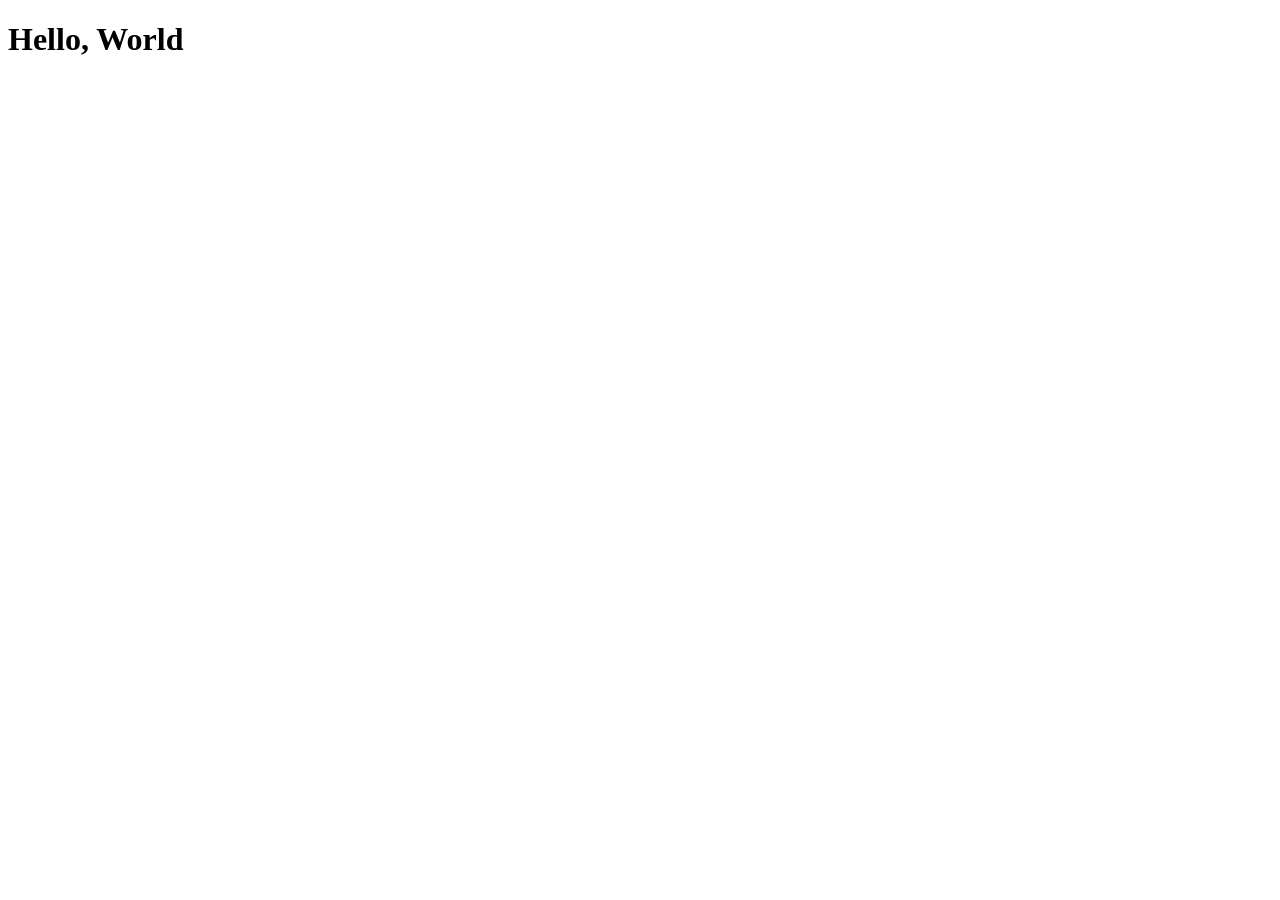
==== index.html @ 8e322e8a "Add initial HTML structure for HelloWorld page" ====
<!DOCTYPE html>
<html lang="ko">
<head>
    <meta charset="UTF-8">
    <meta name="viewport" content="width=device-width, initial-scale=1.0">
    <title>HelloWorld</title>
</head>
<body>
    <h1>Hello, World</h1>
</body>
</html>
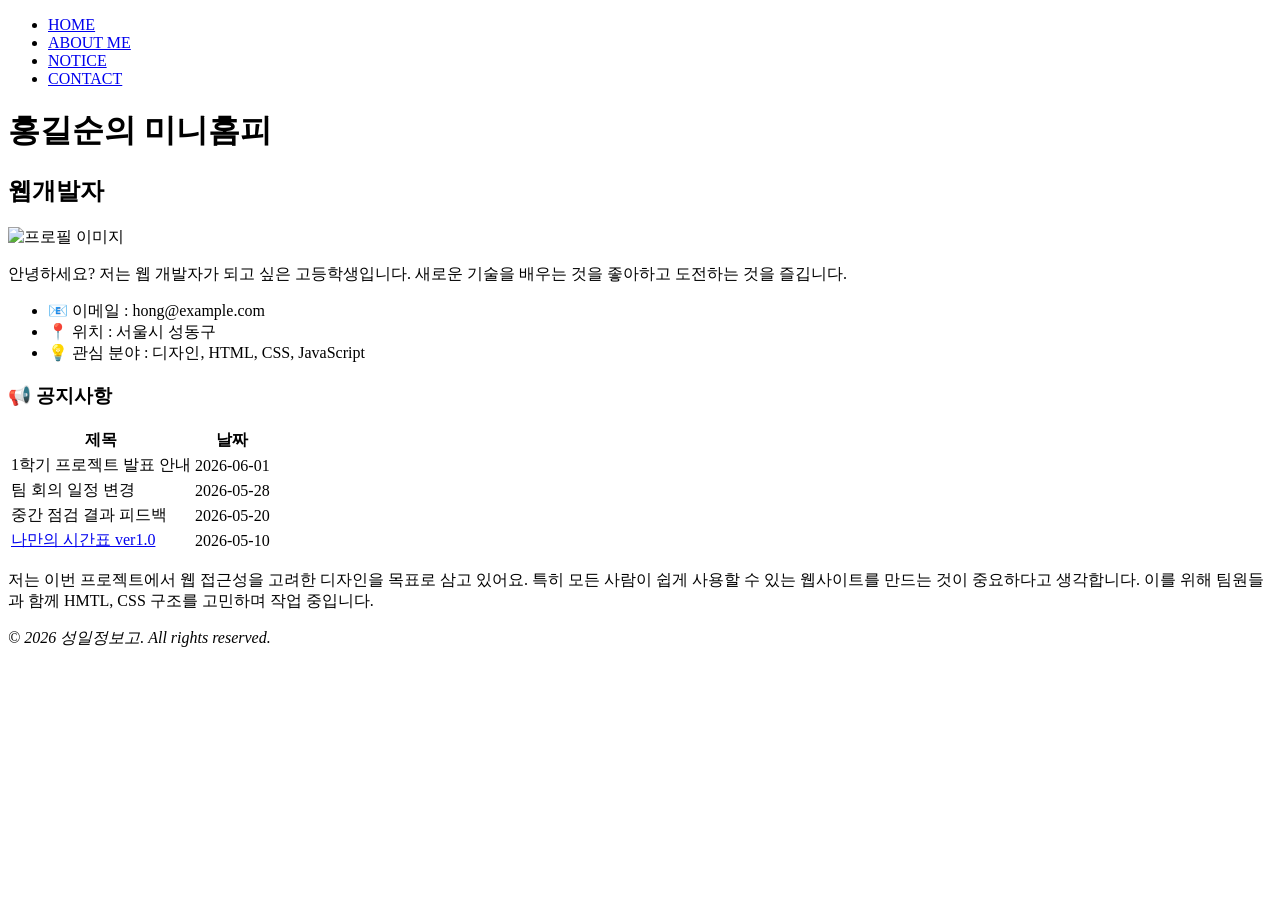
==== commit 02d58089: "Update index.html 나만의 미니홈피로 코드 대체" ====
--- a/index.html
+++ b/index.html
@@ -3,9 +3,79 @@
 <head>
     <meta charset="UTF-8">
     <meta name="viewport" content="width=device-width, initial-scale=1.0">
-    <title>HelloWorld</title>
+    <title>홍길순의 미니홈피</title>
+    <link rel="stylesheet" href="style.css">
 </head>
 <body>
-    <h1>Hello, World</h1>
+    <!-- 고정 메뉴 -->
+     <header id="header">
+        <ul>
+            <li><a href="#">HOME</a></li>
+            <li><a href="#">ABOUT ME</a></li>
+            <li><a href="#">NOTICE</a></li>
+            <li><a href="#">CONTACT</a></li>
+        </ul>
+     </header>
+
+     <!-- 메인 영역 -->
+      <div id="container">
+        <!-- 프로필 -->
+         <div class="profile">
+            <h1>홍길순의 미니홈피</h1>
+            <h2>웹개발자</h2>
+            <img src="images/profile.png" alt="프로필 이미지">
+            <p>
+                안녕하세요? 저는 웹 개발자가 되고 싶은 고등학생입니다.
+                새로운 기술을 배우는 것을 좋아하고 도전하는 것을 즐깁니다.
+            </p>
+            <ul>
+                <li>📧 이메일 : hong@example.com</li>
+                <li>📍 위치 : 서울시 성동구</li>
+                <li>💡 관심 분야 : 디자인, HTML, CSS, JavaScript</li>
+            </ul>
+         </div>
+
+        <!-- 공지사항 + 본문 -->
+         <div class="notice">
+            <div class="table-box">
+                <h3>📢 공지사항</h3>
+                <table>
+                    <tr>
+                        <th>제목</th>
+                        <th>날짜</th>
+                    </tr>
+                    <tr>
+                        <td>1학기 프로젝트 발표 안내</td>
+                        <td>2026-06-01</td>
+                    </tr>
+                    <tr>
+                        <td>팀 회의 일정 변경</td>
+                        <td>2026-05-28</td>
+                    </tr>
+                    <tr>
+                        <td>중간 점검 결과 피드백</td>
+                        <td>2026-05-20</td>
+                    </tr>
+                     <tr>
+                        <td><a href="timetable.html">나만의 시간표 ver1.0</a></td>
+                        <td>2026-05-10</td>
+                    </tr>
+                </table>
+            </div>
+            
+            <div class="content">
+                <p>
+                    저는 이번 프로젝트에서 웹 접근성을 고려한 디자인을 목표로
+                    삼고 있어요. 특히 <span>모든 사람이 쉽게 사용할 수 있는
+                    웹사이트</span>를 만드는 것이 중요하다고 생각합니다.
+                    이를 위해 팀원들과 함께 HMTL, CSS 구조를 고민하며 작업 중입니다.
+                </p>
+            </div>
+         </div>
+      </div>
+
+      <footer id="footer">
+        <address>&copy; 2026 성일정보고. All rights reserved.</address>
+      </footer>
 </body>
 </html>
